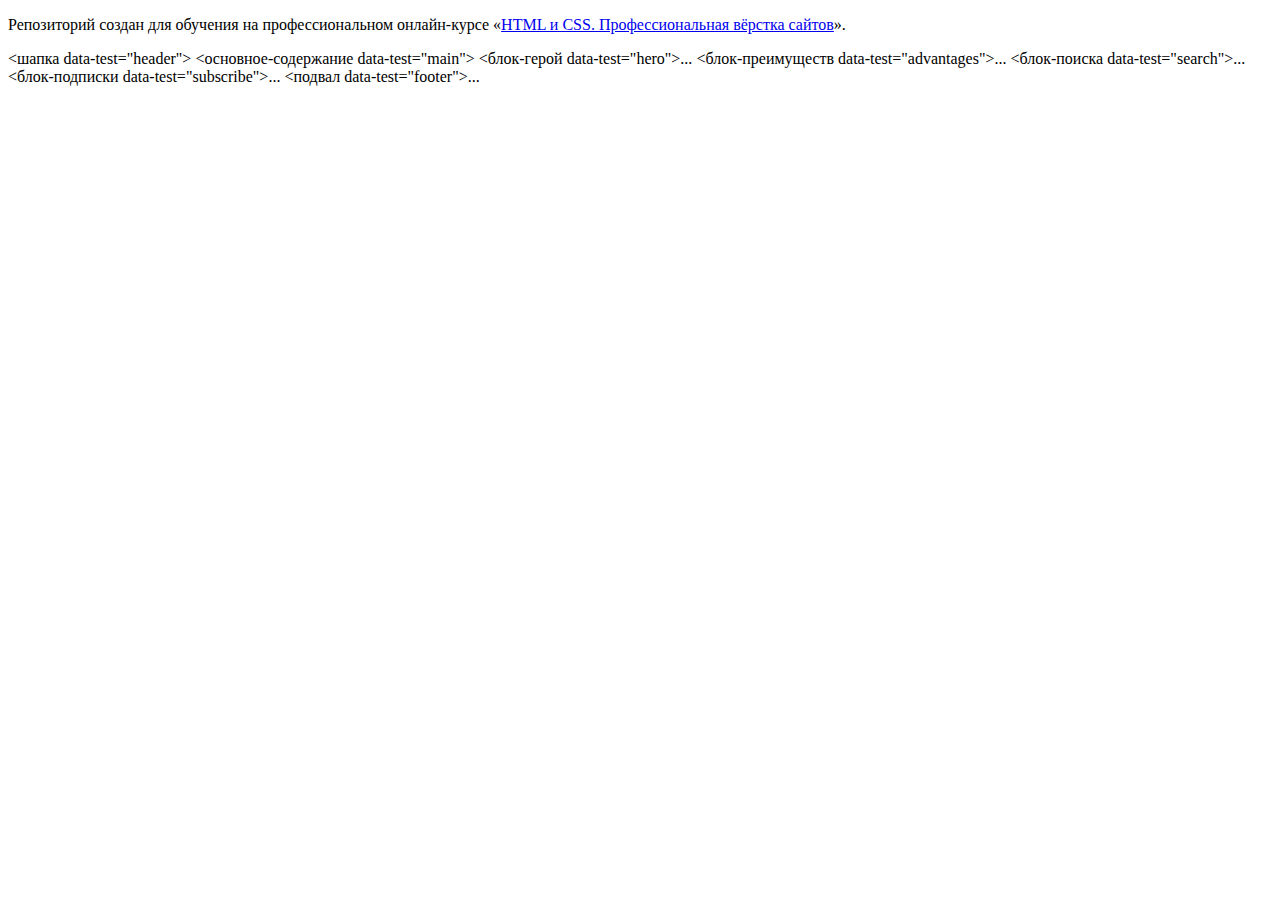
==== 1/index.html @ 4b2ef3df ":heavy_check_mark: Сборка #1" ====
<!DOCTYPE html>
<html lang="ru">
  <head>
    <meta charset="utf-8">
    <title>HTML Academy: Седона</title>
    <base href="https://htmlacademy-htmlcss.github.io/1447821-sedona-35/1/">
</head>
  <body>
    <p class="visually-hidden">Репозиторий создан для обучения на профессиональном онлайн‑курсе «<a href="href='catalog.html">HTML и CSS. Профессиональная вёрстка сайтов</a>».</p>
    <body>
      <шапка data-test="header"></шапка>
      <основное-содержание data-test="main">
        <блок-герой data-test="hero">...</блок-герой>
        <блок-преимуществ data-test="advantages">...</блок-преимуществ>
        <блок-поиска data-test="search">...</блок-поиска>
        <блок-подписки data-test="subscribe">...</блок-подписки >
      </основное-содержание>
      <подвал data-test="footer">...</подвал>
    </body>
  </body>
</html>
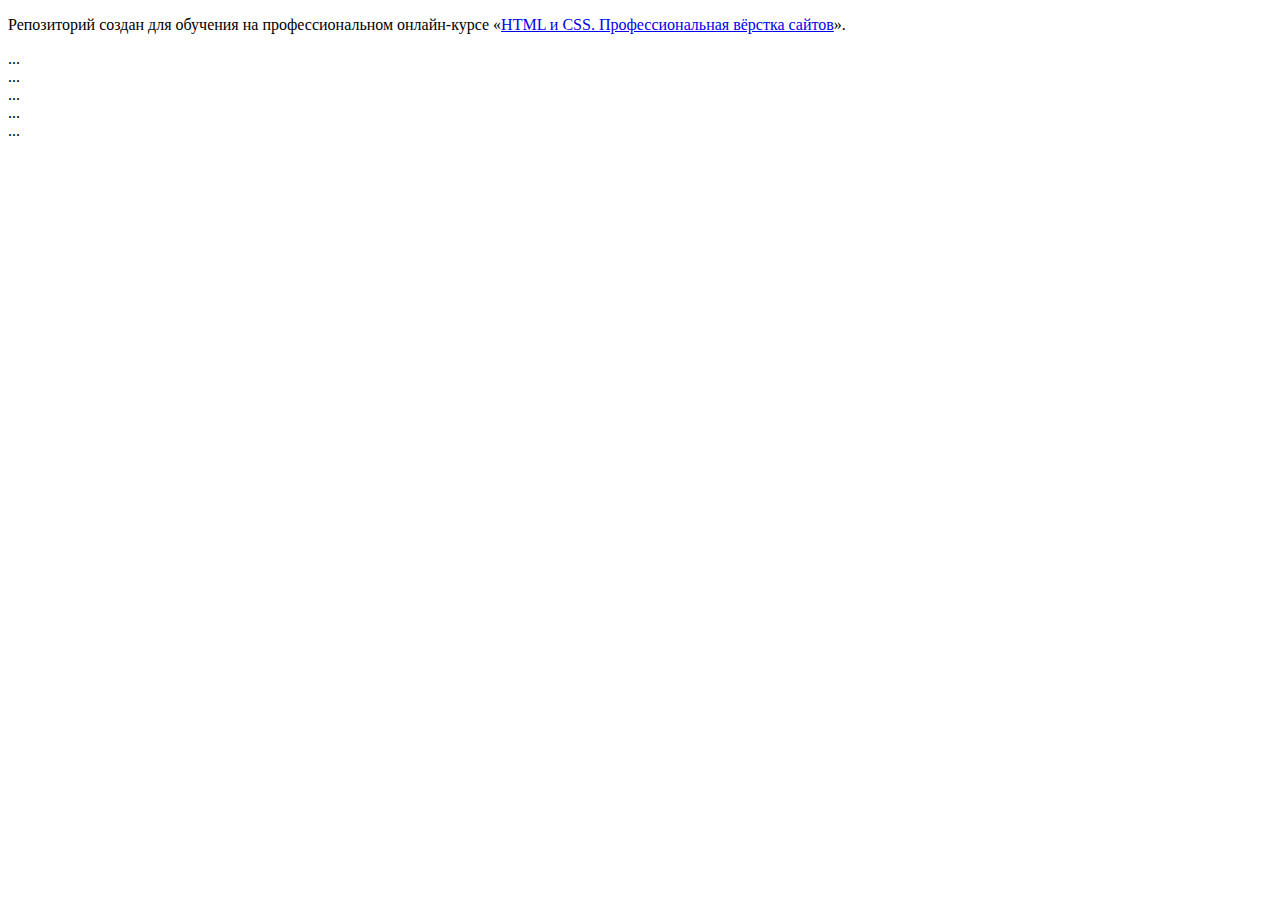
==== commit d9c9a369: ":heavy_check_mark: Сборка #1" ====
--- a/1/index.html
+++ b/1/index.html
@@ -6,16 +6,16 @@
     <base href="https://htmlacademy-htmlcss.github.io/1447821-sedona-35/1/">
 </head>
   <body>
-    <p class="visually-hidden">Репозиторий создан для обучения на профессиональном онлайн‑курсе «<a href="href='catalog.html">HTML и CSS. Профессиональная вёрстка сайтов</a>».</p>
+    <p class="visually-hidden">Репозиторий создан для обучения на профессиональном онлайн‑курсе «<a href="#">HTML и CSS. Профессиональная вёрстка сайтов</a>».</p>
     <body>
-      <шапка data-test="header"></шапка>
-      <основное-содержание data-test="main">
-        <блок-герой data-test="hero">...</блок-герой>
-        <блок-преимуществ data-test="advantages">...</блок-преимуществ>
-        <блок-поиска data-test="search">...</блок-поиска>
-        <блок-подписки data-test="subscribe">...</блок-подписки >
-      </основное-содержание>
-      <подвал data-test="footer">...</подвал>
+      <header data-test="header"></header>
+      <main data-test="main">
+        <div data-test="hero">...</div>
+        <div data-test="advantages">...</div>
+        <div data-test="search">...</блок-поиска>
+        <div data-test="subscribe">...</блок-подписки >
+      </main>
+      <footer data-test="footer">...</footer>
     </body>
   </body>
 </html>
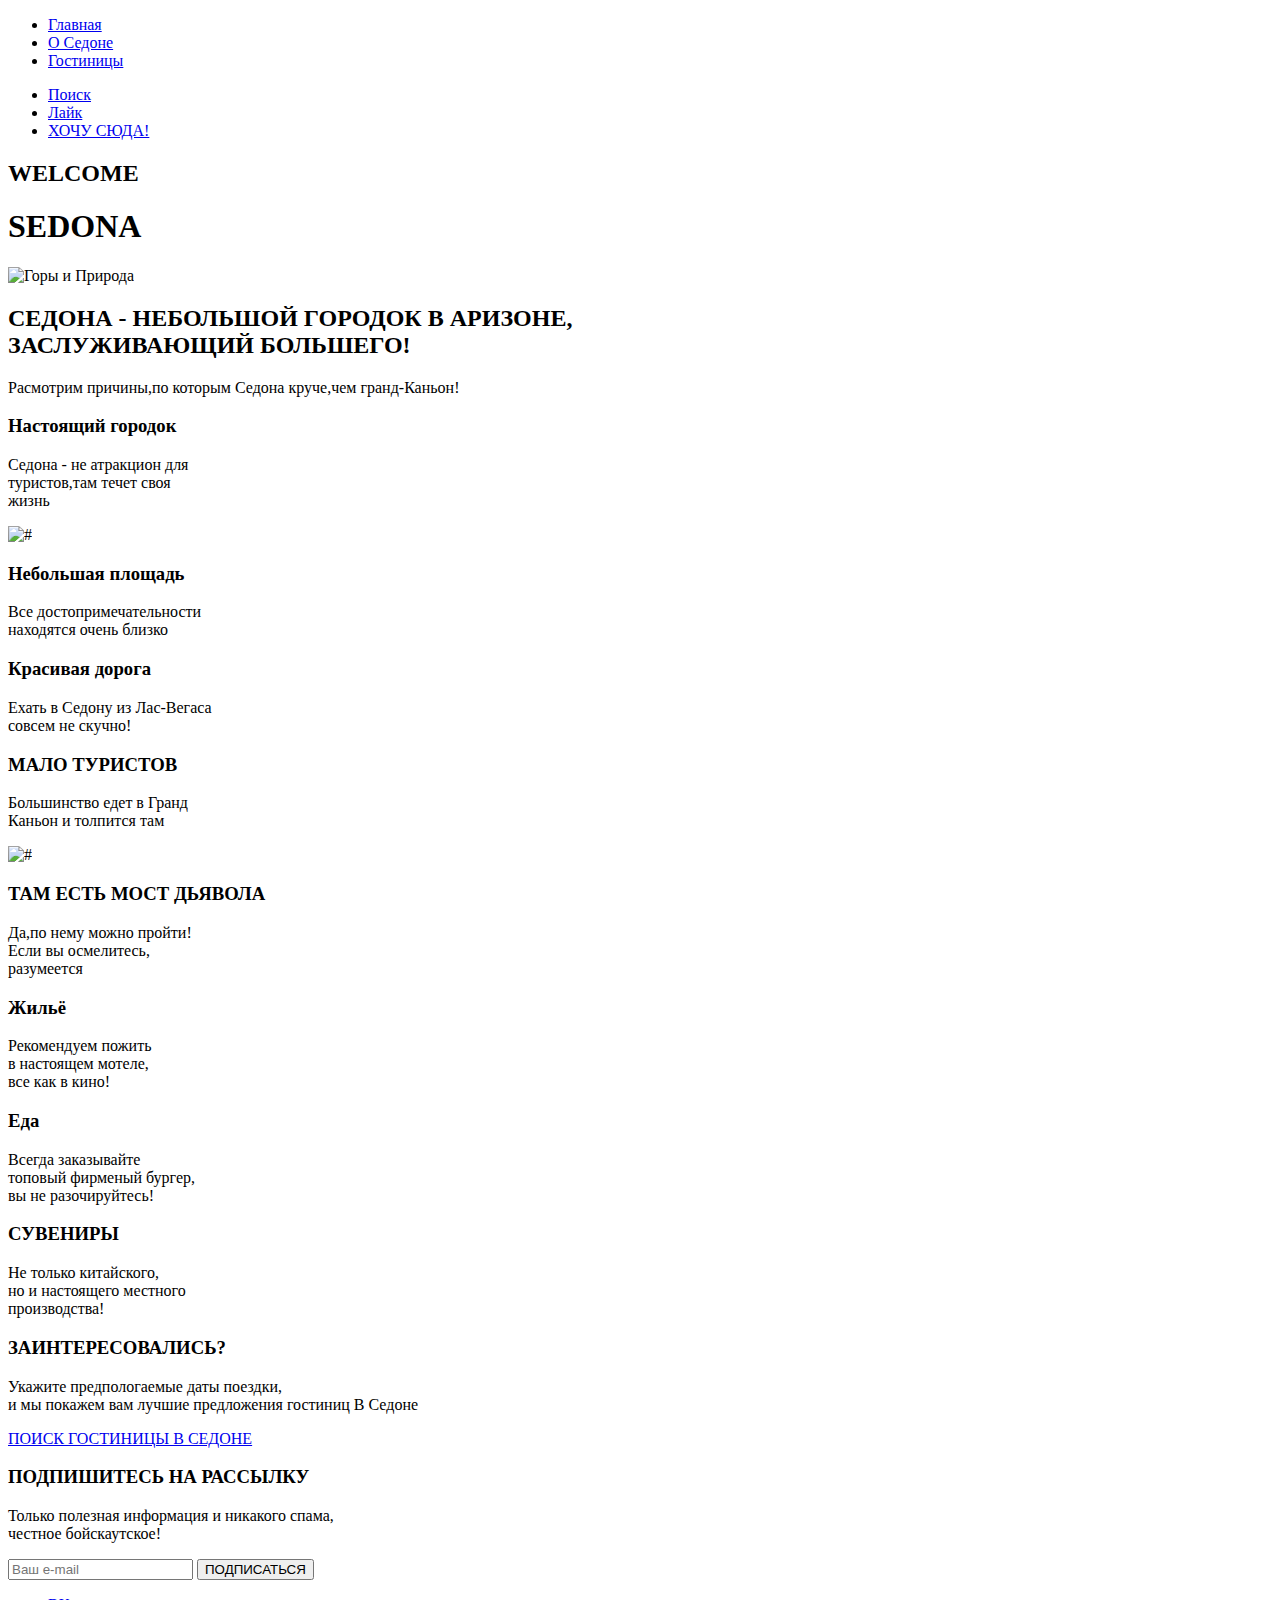
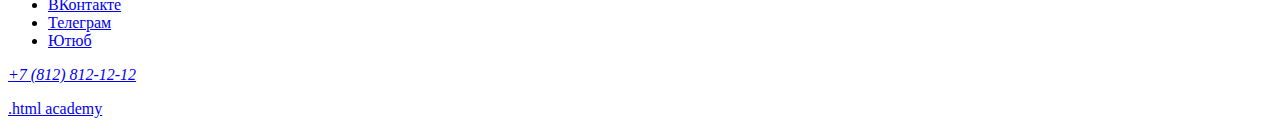
==== commit 34770fb1: ":heavy_check_mark: Сборка #1" ====
--- a/1/index.html
+++ b/1/index.html
@@ -5,17 +5,124 @@
     <title>HTML Academy: Седона</title>
     <base href="https://htmlacademy-htmlcss.github.io/1447821-sedona-35/1/">
 </head>
-  <body>
-    <p class="visually-hidden">Репозиторий создан для обучения на профессиональном онлайн‑курсе «<a href="#">HTML и CSS. Профессиональная вёрстка сайтов</a>».</p>
     <body>
-      <header data-test="header"></header>
-      <main data-test="main">
-        <div data-test="hero">...</div>
-        <div data-test="advantages">...</div>
-        <div data-test="search">...</блок-поиска>
-        <div data-test="subscribe">...</блок-подписки >
-      </main>
-      <footer data-test="footer">...</footer>
+      <header>
+       <nav>
+        <ul>
+          <li>
+            <a href="catalog.html" >Главная</a>
+          </li>
+          <li>
+            <a href="catalog.html">О Седоне</a>
+          </li>
+          <li>
+            <a href="catalog.html">Гостиницы</a>
+          </li>
+        </ul>
+        <ul>
+          <li>
+            <a href="#"><span>Поиск</span></a>
+          </li>
+          <li>
+            <a href="#"><span>Лайк</span></a>
+          </li>
+          <li>
+            <a href="#"><span>ХОЧУ СЮДА!</span></a>
+          </li>
+        </ul>
+       </nav>
+      </header>
+
+      <main>
+        <h2>WELCOME</h2>
+        <h1>SEDONA</h1>
+        <img src="#" alt="Горы и Природа">
+
+        <section>
+          <h2>СЕДОНА - НЕБОЛЬШОЙ ГОРОДОК В АРИЗОНЕ,<br>ЗАСЛУЖИВАЮЩИЙ БОЛЬШЕГО!</h2>
+          <p>Расмотрим причины,по которым Седона круче,чем гранд-Каньон!</p>
+        </section>
+        <section>
+          <h3>Настоящий городок</h3>
+          <p>Седона - не атракцион для<br> туристов,там течет своя<br> жизнь</p>
+        </section>
+        <section>
+          <img src="#" alt="#">
+        </section>
+        <section>
+          <h3>Небольшая площадь</h3>
+          <p>Все достопримечательности<br> находятся очень близко</p>
+        </section>
+        <section>
+          <h3>Красивая дорога</h3>
+          <p>Ехать в Седону из Лас-Вегаса<br> совсем не скучно!</p>
+        </section>
+        <section>
+          <h3>МАЛО ТУРИСТОВ</h3>
+          <p>Большинство едет в Гранд<br>Каньон и толпится там</p>
+        </section>
+        <section>
+          <img src="#" alt="#">
+        </section>
+        <section>
+          <h3>ТАМ ЕСТЬ МОСТ ДЬЯВОЛА</h3>
+          <p>Да,по нему можно пройти!<br>Если вы осмелитесь,<br>разумеется</p>
+        </section>
+        <section>
+          <h3>Жильё</h3>
+          <p>Рекомендуем пожить<br>в настоящем мотеле,<br>все как в кино!</p>
+        </section>
+        <section>
+          <h3>Еда</h3>
+          <p>Всегда заказывайте<br>топовый фирменый бургер,<br>вы не разочируйтесь!</p>
+        </section>
+        <section>
+          <h3>СУВЕНИРЫ</h1>
+          <p>Не только китайского,<br>но и настоящего местного<br>производства!</p>
+        </section>
+        <section>
+          <h3>ЗАИНТЕРЕСОВАЛИСЬ?</h3>
+          <p>Укажите предпологаемые даты поездки,<br>и мы покажем вам лучшие предложения гостиниц В Седоне</p>
+          <a href="#">ПОИСК ГОСТИНИЦЫ В СЕДОНЕ</a>
+        </section>
+        <section>
+          <h3>ПОДПИШИТЕСЬ НА РАССЫЛКУ</h3>
+          <p>Только полезная информация и никакого спама,<br>честное бойскаутское!</p>
+          <form action="https://echo.htmlacademy.ru/" method="post">
+            <input placeholder="Ваш e-mail" type="email" name="newsletter-email" id="newsletter-email" required>
+            <button type="submit">
+              <span>ПОДПИСАТЬСЯ</span>
+          </form>
+        </section>
+        </main>
+
+        <footer>
+          <section>
+            <ul>
+              <li>
+                <a href="#">
+                 <span>ВКонтакте</span>
+                </a>
+              </li>
+              <li>
+                <a href="#">
+                 <span >Телеграм</span>
+                </a>
+              </li>
+              <li>
+                <a href="#">
+                 <span>Ютюб</span>
+                </a>
+              </li>
+            </ul>
+          <section>
+              <address>
+              <a href="tel:+78128121212">+7 (812) 812-12-12</a>
+              </address>
+            </section>
+          <section>
+            <p><a class="htmlacademy-link" href="https://htmlacademy.ru/">.html academy</a></p>
+          </section>
+        </footer>
     </body>
-  </body>
 </html>
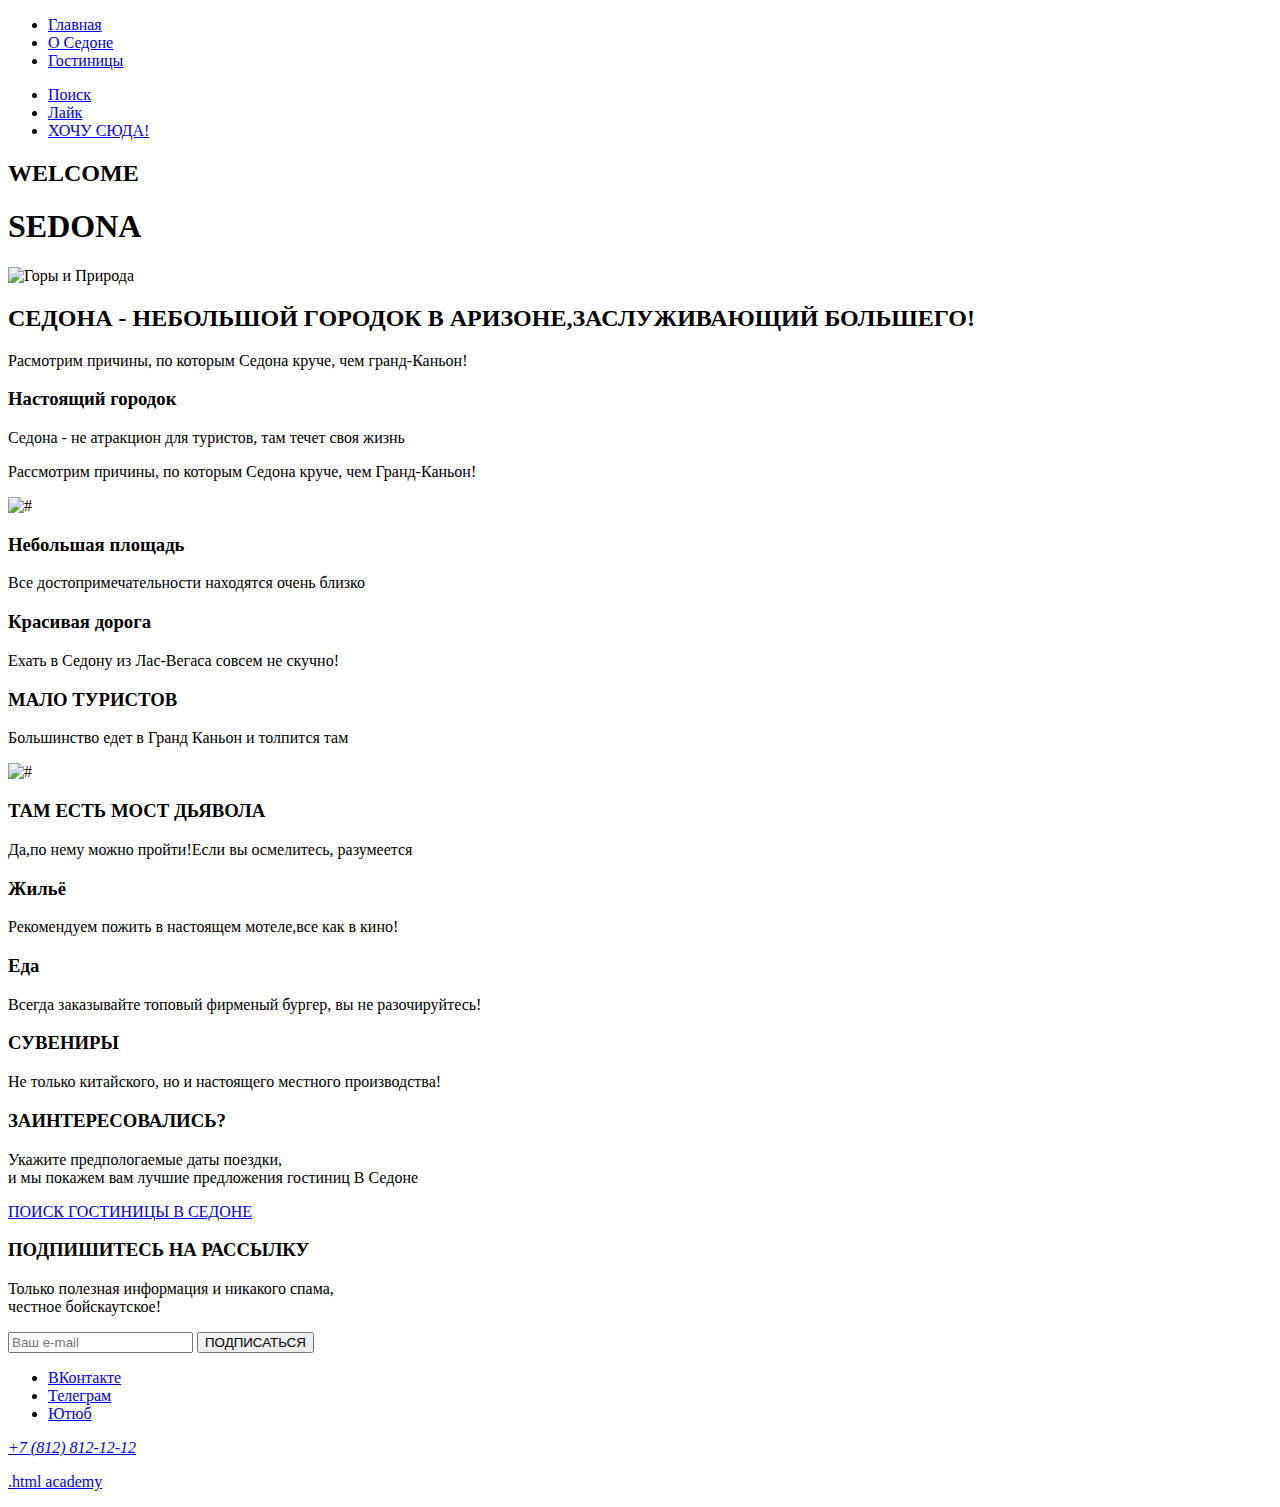
==== commit e6e0013c: ":heavy_check_mark: Сборка #1" ====
--- a/1/index.html
+++ b/1/index.html
@@ -10,7 +10,7 @@
        <nav>
         <ul>
           <li>
-            <a href="catalog.html" >Главная</a>
+            <a href="index.html" >Главная</a>
           </li>
           <li>
             <a href="catalog.html">О Седоне</a>
@@ -27,7 +27,7 @@
             <a href="#"><span>Лайк</span></a>
           </li>
           <li>
-            <a href="#"><span>ХОЧУ СЮДА!</span></a>
+            <a href="#">ХОЧУ СЮДА!</a>
           </li>
         </ul>
        </nav>
@@ -39,46 +39,50 @@
         <img src="#" alt="Горы и Природа">
 
         <section>
-          <h2>СЕДОНА - НЕБОЛЬШОЙ ГОРОДОК В АРИЗОНЕ,<br>ЗАСЛУЖИВАЮЩИЙ БОЛЬШЕГО!</h2>
-          <p>Расмотрим причины,по которым Седона круче,чем гранд-Каньон!</p>
+          <h2>СЕДОНА - НЕБОЛЬШОЙ ГОРОДОК В АРИЗОНЕ,ЗАСЛУЖИВАЮЩИЙ БОЛЬШЕГО!</h2>
+          <p>Расмотрим причины, по которым Седона круче, чем гранд-Каньон!</p>
         </section>
         <section>
           <h3>Настоящий городок</h3>
-          <p>Седона - не атракцион для<br> туристов,там течет своя<br> жизнь</p>
+          <p>Седона - не атракцион для туристов, там течет своя жизнь</p>
+        </section>
+        <section>
+          <p>Рассмотрим причины, по которым Седона круче, чем Гранд-Каньон!</p>
         </section>
         <section>
           <img src="#" alt="#">
         </section>
         <section>
           <h3>Небольшая площадь</h3>
-          <p>Все достопримечательности<br> находятся очень близко</p>
+          <p>Все достопримечательности находятся очень близко</p>
         </section>
         <section>
           <h3>Красивая дорога</h3>
-          <p>Ехать в Седону из Лас-Вегаса<br> совсем не скучно!</p>
+          <p>Ехать в Седону из Лас-Вегаса совсем не скучно!</p>
         </section>
+        <div></div>
         <section>
           <h3>МАЛО ТУРИСТОВ</h3>
-          <p>Большинство едет в Гранд<br>Каньон и толпится там</p>
+          <p>Большинство едет в Гранд Каньон и толпится там</p>
         </section>
         <section>
           <img src="#" alt="#">
         </section>
         <section>
           <h3>ТАМ ЕСТЬ МОСТ ДЬЯВОЛА</h3>
-          <p>Да,по нему можно пройти!<br>Если вы осмелитесь,<br>разумеется</p>
+          <p>Да,по нему можно пройти!Если вы осмелитесь, разумеется</p>
         </section>
         <section>
           <h3>Жильё</h3>
-          <p>Рекомендуем пожить<br>в настоящем мотеле,<br>все как в кино!</p>
+          <p>Рекомендуем пожить в настоящем мотеле,все как в кино!</p>
         </section>
         <section>
           <h3>Еда</h3>
-          <p>Всегда заказывайте<br>топовый фирменый бургер,<br>вы не разочируйтесь!</p>
+          <p>Всегда заказывайте топовый фирменый бургер, вы не разочируйтесь!</p>
         </section>
         <section>
           <h3>СУВЕНИРЫ</h1>
-          <p>Не только китайского,<br>но и настоящего местного<br>производства!</p>
+          <p>Не только китайского, но и настоящего местного производства!</p>
         </section>
         <section>
           <h3>ЗАИНТЕРЕСОВАЛИСЬ?</h3>
@@ -88,11 +92,13 @@
         <section>
           <h3>ПОДПИШИТЕСЬ НА РАССЫЛКУ</h3>
           <p>Только полезная информация и никакого спама,<br>честное бойскаутское!</p>
+          <label>
           <form action="https://echo.htmlacademy.ru/" method="post">
             <input placeholder="Ваш e-mail" type="email" name="newsletter-email" id="newsletter-email" required>
             <button type="submit">
               <span>ПОДПИСАТЬСЯ</span>
           </form>
+         </label>
         </section>
         </main>
 
@@ -101,25 +107,25 @@
             <ul>
               <li>
                 <a href="#">
-                 <span>ВКонтакте</span>
+                 <span class="visually-hidden">ВКонтакте</span>
                 </a>
               </li>
               <li>
                 <a href="#">
-                 <span >Телеграм</span>
+                 <span class="visually-hidden">Телеграм</span>
                 </a>
               </li>
               <li>
                 <a href="#">
-                 <span>Ютюб</span>
+                 <span class="visually-hidden">Ютюб</span>
                 </a>
               </li>
             </ul>
-          <section>
+          <div>
               <address>
               <a href="tel:+78128121212">+7 (812) 812-12-12</a>
               </address>
-            </section>
+            </div>
           <section>
             <p><a class="htmlacademy-link" href="https://htmlacademy.ru/">.html academy</a></p>
           </section>
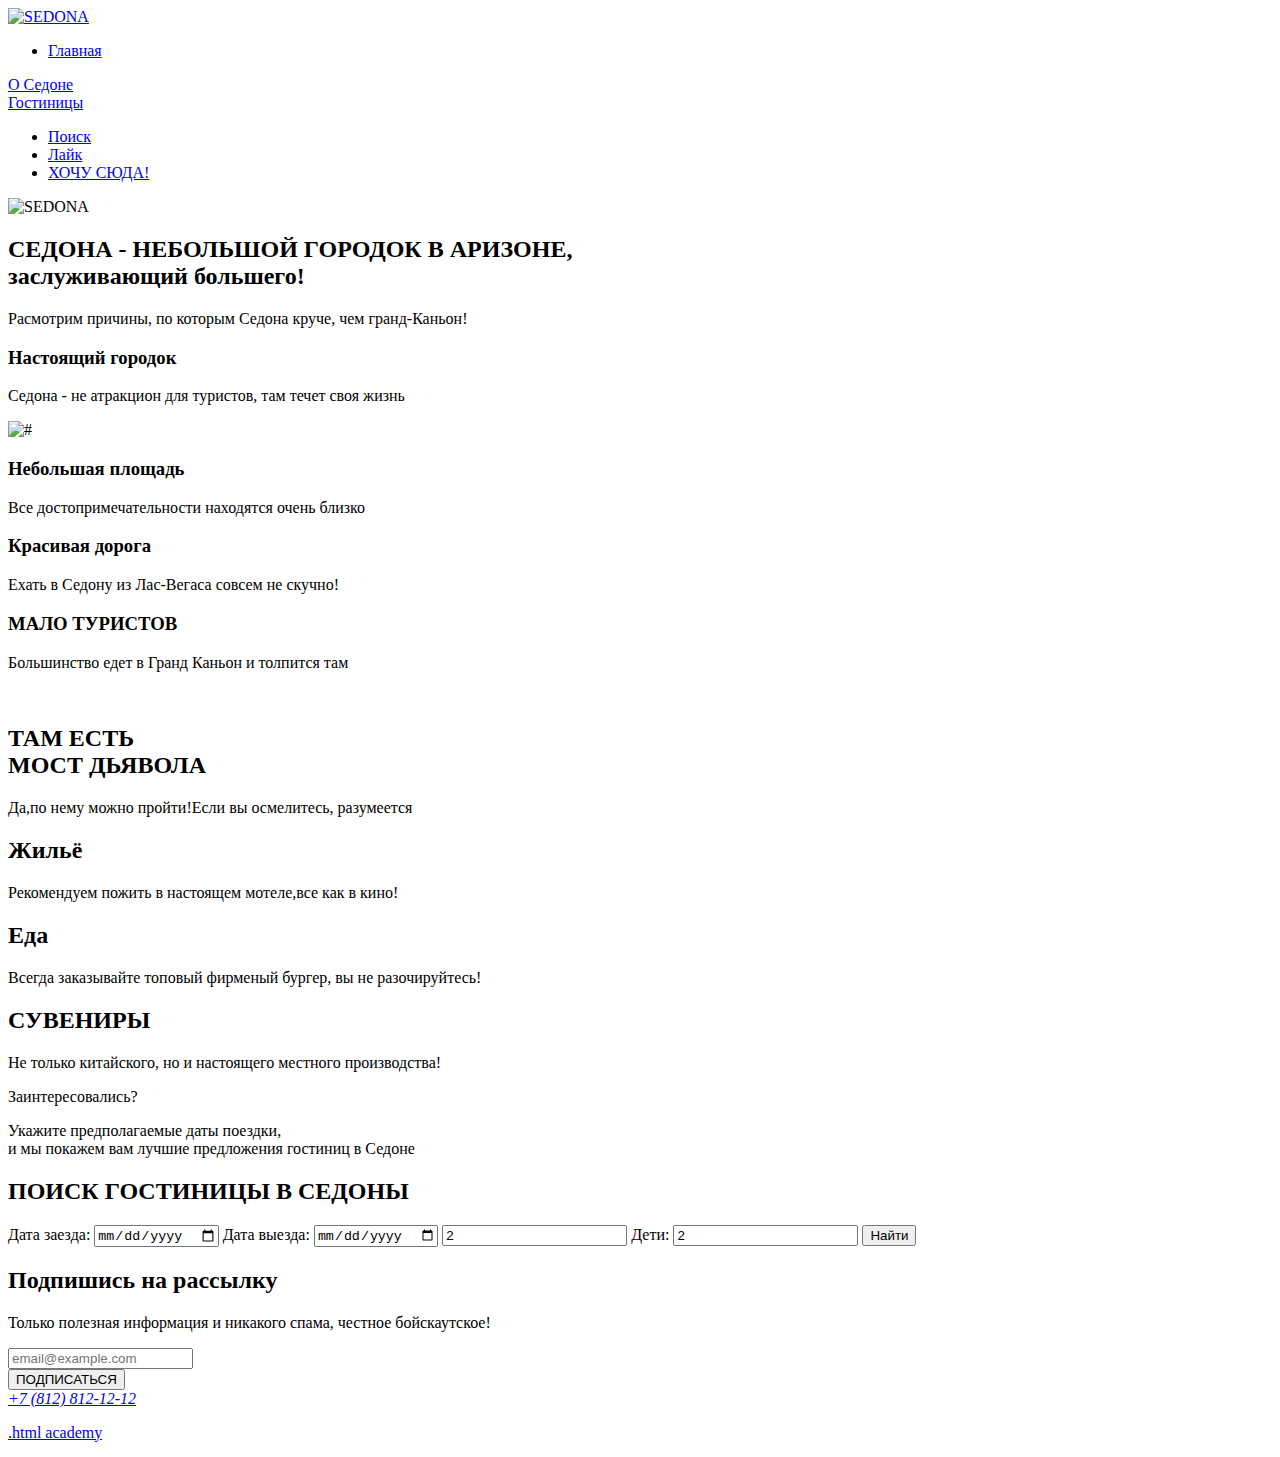
==== commit 4f6fe407: ":heavy_check_mark: Сборка #1" ====
--- a/1/index.html
+++ b/1/index.html
@@ -7,128 +7,201 @@
 </head>
     <body>
       <header>
-       <nav>
+        <nav>
+          <div>
+        <div>
+          <a href="#">
+            <img src="#" alt="SEDONA">
+          </a>
+        </div>
+        <div>
         <ul>
           <li>
             <a href="index.html" >Главная</a>
           </li>
-          <li>
-            <a href="catalog.html">О Седоне</a>
-          </li>
+        </div>
+        <div>
+          <li>
+            <a href="#">О Седоне</a>
+          </li>
+        </div>
+        <div>
           <li>
             <a href="catalog.html">Гостиницы</a>
           </li>
         </ul>
+      </div>
+      </div>
+      </div>
+        <div>
+          <dil>
         <ul>
           <li>
-            <a href="#"><span>Поиск</span></a>
-          </li>
-          <li>
-            <a href="#"><span>Лайк</span></a>
+            <a href="#"><span class="visually-hidden">Поиск</span></a>
+          </li>
+        </dil>
+        <div>
+          <li>
+            <a href="#"><span class="visually-hidden">Лайк</span></a>
           </li>
           <li>
             <a href="#">ХОЧУ СЮДА!</a>
           </li>
         </ul>
-       </nav>
+      </div>
+        </div>
+      </nav>
       </header>
 
       <main>
-        <h2>WELCOME</h2>
-        <h1>SEDONA</h1>
-        <img src="#" alt="Горы и Природа">
-
         <section>
-          <h2>СЕДОНА - НЕБОЛЬШОЙ ГОРОДОК В АРИЗОНЕ,ЗАСЛУЖИВАЮЩИЙ БОЛЬШЕГО!</h2>
+        <div>
+        <div>
+        <img src="#" alt="SEDONA">
+        <div>
+          <div></div>
+          <div></div>
+          <div></div>
+        </div>
+        </div>
+        <div></div>
+        <div>
+          <h2>СЕДОНА - НЕБОЛЬШОЙ ГОРОДОК В АРИЗОНЕ,
+            <br>
+            заслуживающий большего!
+          </h2>
           <p>Расмотрим причины, по которым Седона круче, чем гранд-Каньон!</p>
+          </div>
         </section>
         <section>
+        <div>
+          <div>
+          <div>
+            <div>
           <h3>Настоящий городок</h3>
-          <p>Седона - не атракцион для туристов, там течет своя жизнь</p>
+        </div>
+          <div></div>
+          <div><p>Седона - не атракцион для туристов, там течет своя жизнь</p></div>
+        </div>
+      </div>
+          <div>
+            <img src="#" alt="#">
+          </div>
+        </div>
+        <div>
+          <div>
+            <div><h3>Небольшая площадь</h3></div>
+            <div></div>
+            <div><p>Все достопримечательности находятся очень близко</p></div>
+          </div>
+          <div>
+            <div><h3>Красивая дорога</h3></div>
+            <div></div>
+            <div><p>Ехать в Седону из Лас-Вегаса совсем не скучно!</p></div>
+          </div>
+          <div>
+            <div><h3>МАЛО ТУРИСТОВ</h3></div>
+            <div></div>
+            <div><p>Большинство едет в Гранд Каньон и толпится там</p></div>
+          </div>
+        </div>
+        <div>
+          <div><img scr="#" alt=""></div>
+        <div>
+          <div>
+          <h2>
+            ТАМ ЕСТЬ
+            <br>
+            МОСТ ДЬЯВОЛА</h2>
+          </div>
+            <div></div>
+          <div><p>Да,по нему можно пройти!Если вы осмелитесь, разумеется</p></div>
+        </div>
+      </div>
+    </section>
+      <div>
+        <div>
+          <div class="icon feature-home"></div>
+          <div><h2>Жильё</h2></div>
+          <div><p>Рекомендуем пожить в настоящем мотеле,все как в кино!</p></div>
+        </div>
+        <div>
+          <div class="icon feature-food"></div>
+          <h2>Еда</h2>
+          <p>Всегда заказывайте топовый фирменый бургер, вы не разочируйтесь!</p>
+        </div>
+        <div>
+          <div class="icon feature-souvenir"></div>
+          <h2>СУВЕНИРЫ</h2>
+          <p>Не только китайского, но и настоящего местного производства!</p>
+        </div>
+        </div>
+      <section class="interested">
+      <div class="promo-title">Заинтересовались?</div>
+      <p>Укажите предполагаемые даты поездки,
+        <br>
+        и мы покажем вам лучшие предложения гостиниц в Седоне
+      </p>
+    </div>
+    <div>
+      <div>
+        <h2>ПОИСК ГОСТИНИЦЫ В СЕДОНЫ</h2>
+      </div>
+    </section>
+
+    <div>
+      <form>
+        <label for="checkin">Дата заезда:</label>
+        <input type="date" name="checkin" id="checkin" value="27 Апреля 2020">
+        <label for="checkout">Дата выезда:</label>
+        <input type="date" name="checkout" id="checkout" value="1 сентября 2023">
+        <input type="number" name="grown-ups" min="1" id="grown-ups" value="2">
+        <label for="children">Дети:</label>
+        <input type="number" name="children" id="children" value="2">
+        <input class="search-btn btn" type="submit" id="search-btn" name="search-btn" value="Найти">
+      </form>
+    </div>
+    </div>
+    <section class="newsletter">
+    <div>
+      <div>
+        <h2 class="page-footer-title">Подпишись на рассылку</h2>
+      </div>
+      <div><p>Только полезная информация и никакого спама, честное бойскаутское!</p></div>
+      <div>
+      <form class="newsletter-form" action="https://echo.htmlacademy.ru/" method="post">
+        <input class="field"  placeholder="email@example.com" type="email" name="newsletter-email" id="newsletter-email" required>
+      </div>
+        <div>
+          <button class="button newsletter-button" type="submit">
+          <span class="visually-hidden">ПОДПИСАТЬСЯ</span>
+          </button>
+          </div>
+          </div>
         </section>
-        <section>
-          <p>Рассмотрим причины, по которым Седона круче, чем Гранд-Каньон!</p>
-        </section>
-        <section>
-          <img src="#" alt="#">
-        </section>
-        <section>
-          <h3>Небольшая площадь</h3>
-          <p>Все достопримечательности находятся очень близко</p>
-        </section>
-        <section>
-          <h3>Красивая дорога</h3>
-          <p>Ехать в Седону из Лас-Вегаса совсем не скучно!</p>
-        </section>
-        <div></div>
-        <section>
-          <h3>МАЛО ТУРИСТОВ</h3>
-          <p>Большинство едет в Гранд Каньон и толпится там</p>
-        </section>
-        <section>
-          <img src="#" alt="#">
-        </section>
-        <section>
-          <h3>ТАМ ЕСТЬ МОСТ ДЬЯВОЛА</h3>
-          <p>Да,по нему можно пройти!Если вы осмелитесь, разумеется</p>
-        </section>
-        <section>
-          <h3>Жильё</h3>
-          <p>Рекомендуем пожить в настоящем мотеле,все как в кино!</p>
-        </section>
-        <section>
-          <h3>Еда</h3>
-          <p>Всегда заказывайте топовый фирменый бургер, вы не разочируйтесь!</p>
-        </section>
-        <section>
-          <h3>СУВЕНИРЫ</h1>
-          <p>Не только китайского, но и настоящего местного производства!</p>
-        </section>
-        <section>
-          <h3>ЗАИНТЕРЕСОВАЛИСЬ?</h3>
-          <p>Укажите предпологаемые даты поездки,<br>и мы покажем вам лучшие предложения гостиниц В Седоне</p>
-          <a href="#">ПОИСК ГОСТИНИЦЫ В СЕДОНЕ</a>
-        </section>
-        <section>
-          <h3>ПОДПИШИТЕСЬ НА РАССЫЛКУ</h3>
-          <p>Только полезная информация и никакого спама,<br>честное бойскаутское!</p>
-          <label>
-          <form action="https://echo.htmlacademy.ru/" method="post">
-            <input placeholder="Ваш e-mail" type="email" name="newsletter-email" id="newsletter-email" required>
-            <button type="submit">
-              <span>ПОДПИСАТЬСЯ</span>
-          </form>
-         </label>
-        </section>
-        </main>
+      </form>
 
+    </div>
+  </section>
+  </main>
+  <section>
         <footer>
-          <section>
-            <ul>
-              <li>
-                <a href="#">
-                 <span class="visually-hidden">ВКонтакте</span>
-                </a>
-              </li>
-              <li>
-                <a href="#">
-                 <span class="visually-hidden">Телеграм</span>
-                </a>
-              </li>
-              <li>
-                <a href="#">
-                 <span class="visually-hidden">Ютюб</span>
-                </a>
-              </li>
-            </ul>
+          <div>
+          <div>
+            <a href="https://vk.com/"></a>
+            <a href="https://web.telegram.org/"></a>
+            <a href="https://www.youtube.com/"></a>
+          </div>
           <div>
               <address>
               <a href="tel:+78128121212">+7 (812) 812-12-12</a>
               </address>
             </div>
-          <section>
+          <div>
             <p><a class="htmlacademy-link" href="https://htmlacademy.ru/">.html academy</a></p>
-          </section>
+          </div>
+        </div>
         </footer>
+        </section>
     </body>
 </html>
